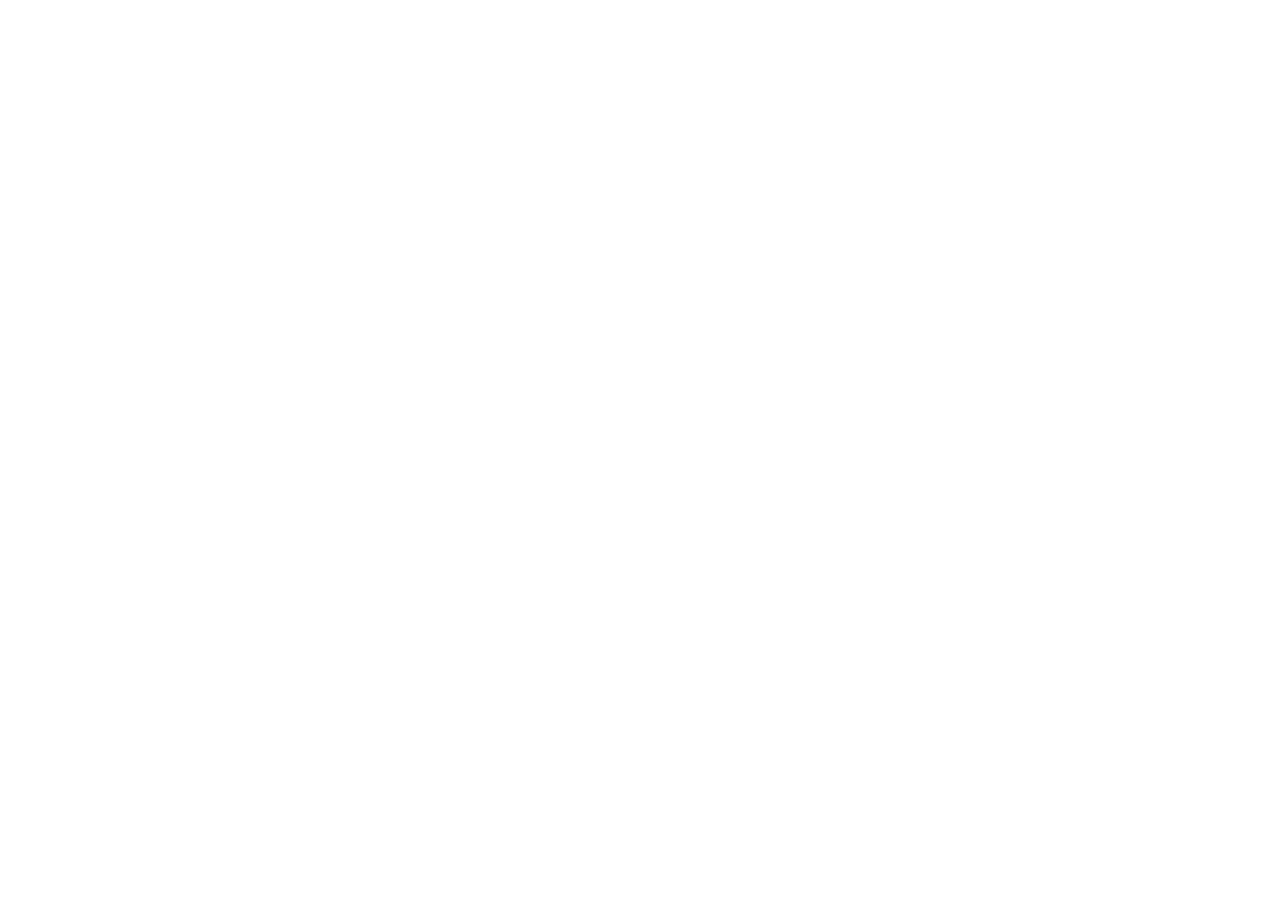
==== example.html @ fa627e32 "added an example page" ====
<!DOCTYPE html>
<html>
  <head>
    <meta charset="utf-8">
    <title>example</title>
    <!-- JS Libraries -->
    <script src="http://d3js.org/d3.v4.js"></script>
    <script src="https://cdnjs.cloudflare.com/ajax/libs/jquery/3.1.1/jquery.js"></script>
    <script type="text/javascript" src="src/LineChart.js"></script>
    <script type="text/javascript" src='src/example.js'></script>
  </head>
  <body>
    <div id="vis">

    </div>
  </body>
</html>
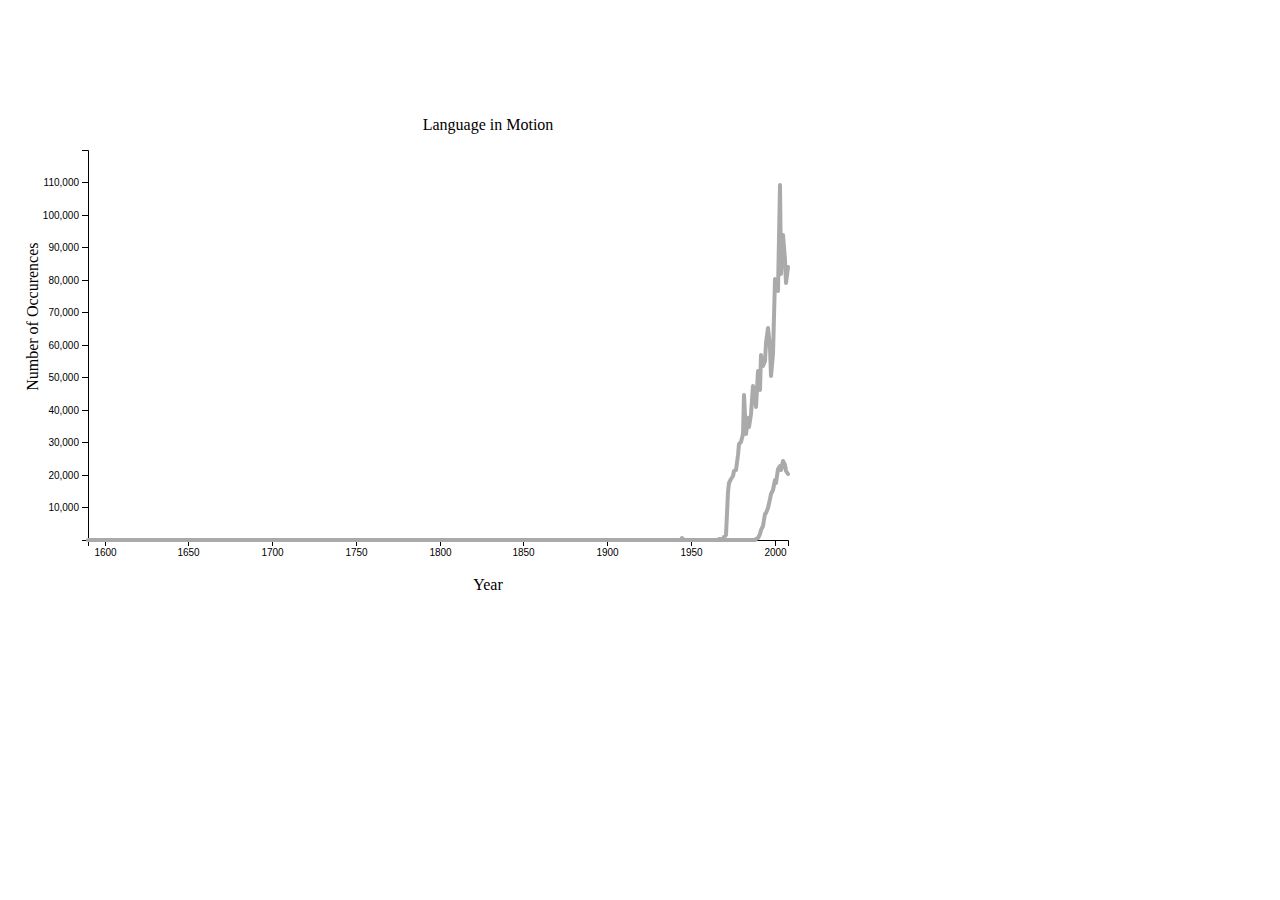
==== commit f9252fa2: "Lines render: Need to fix mouse issue: dates currently all parsed incorrectly for some reason. May n" ====
--- a/example.html
+++ b/example.html
@@ -3,9 +3,12 @@
   <head>
     <meta charset="utf-8">
     <title>example</title>
+    <link href="css/main.css" rel="stylesheet" type="text/css">
     <!-- JS Libraries -->
-    <script src="http://d3js.org/d3.v4.js"></script>
-    <script src="https://cdnjs.cloudflare.com/ajax/libs/jquery/3.1.1/jquery.js"></script>
+ <!--   <script src="http://d3js.org/d3.v4.js"></script> -->
+ <!--   <script src="https://cdnjs.cloudflare.com/ajax/libs/jquery/3.1.1/jquery.js"></script> -->
+    <script type="text/javascript" src="src/d3.min.js"></script>
+    <script type="text/javascript" src="src/jquery-3.2.1.min.js"></script>
     <script type="text/javascript" src="src/LineChart.js"></script>
     <script type="text/javascript" src='src/example.js'></script>
   </head>
--- a/css/main.css
+++ b/css/main.css
@@ -0,0 +1,113 @@
+
+p {
+  opacity:.7
+}
+
+hr {
+  border-width: 1px;
+  border-color: purple;
+}
+
+#vis {
+  margin-top: 100px;
+}
+
+#menuWrapper {
+  position: fixed;
+  top: 0px;
+  background-color: #f7f7f7;
+  width: 100%;
+  height: 60px;
+  z-index: 99;
+  margin-bottom: 30px;
+}
+
+#title {
+  float: left;
+  width: 300px;
+  font-size: 25px;
+  padding-left: 15px;
+  padding-top: 10px;
+}
+
+#menu {
+  float: right;
+  margin-top: 20px;
+  margin-right: 20px;
+  margin-bottom: 20px;
+}
+
+#menu a {
+  margin-right: 10px;
+  margin-left: 10px;
+}
+
+#intro, #discovories, #story {
+  padding-top: 60px;
+}
+
+#discoveries {
+  height: 60px;
+}
+
+#wrap-up {
+  padding-bottom: 100px;
+}
+
+
+.axis line, .axis path {
+  fill: none;
+  stroke: #000;
+}
+
+.title {
+	text-anchor:middle;
+}
+
+div.title {
+  font-size: 25px;
+}
+
+.axis text {
+  font-size:10px;
+}
+
+.bar {
+  opacity:.4;
+}
+
+#intro h1 {
+	margin: 0;
+}
+
+#intro h4, #intro h1 {
+	line-height: 1.20em;
+}
+
+div.tooltip {	/* Styles taken from a tp, feel free to change as you wish */
+    position: absolute;
+    text-align: center;
+    width: 60px;
+    height: 28px;
+    padding: 2px;
+    font: 12px sans-serif;
+    border: 0px;
+    border-radius: 8px;
+    pointer-events: none;
+}
+
+.overlay {
+    opacity: 0;
+    pointer-events: all;
+}
+
+circle,
+path,
+line,
+text {
+  pointer-events: none;
+}
+
+.hover-text {
+  text-shadow: 0 0 5px white, 0 0 5px white, 0 0 5px white, 0 0 5px white, 0 0 5px white, 0 0 5px white, 0 0 5px white, 0 0 5px white;
+}
